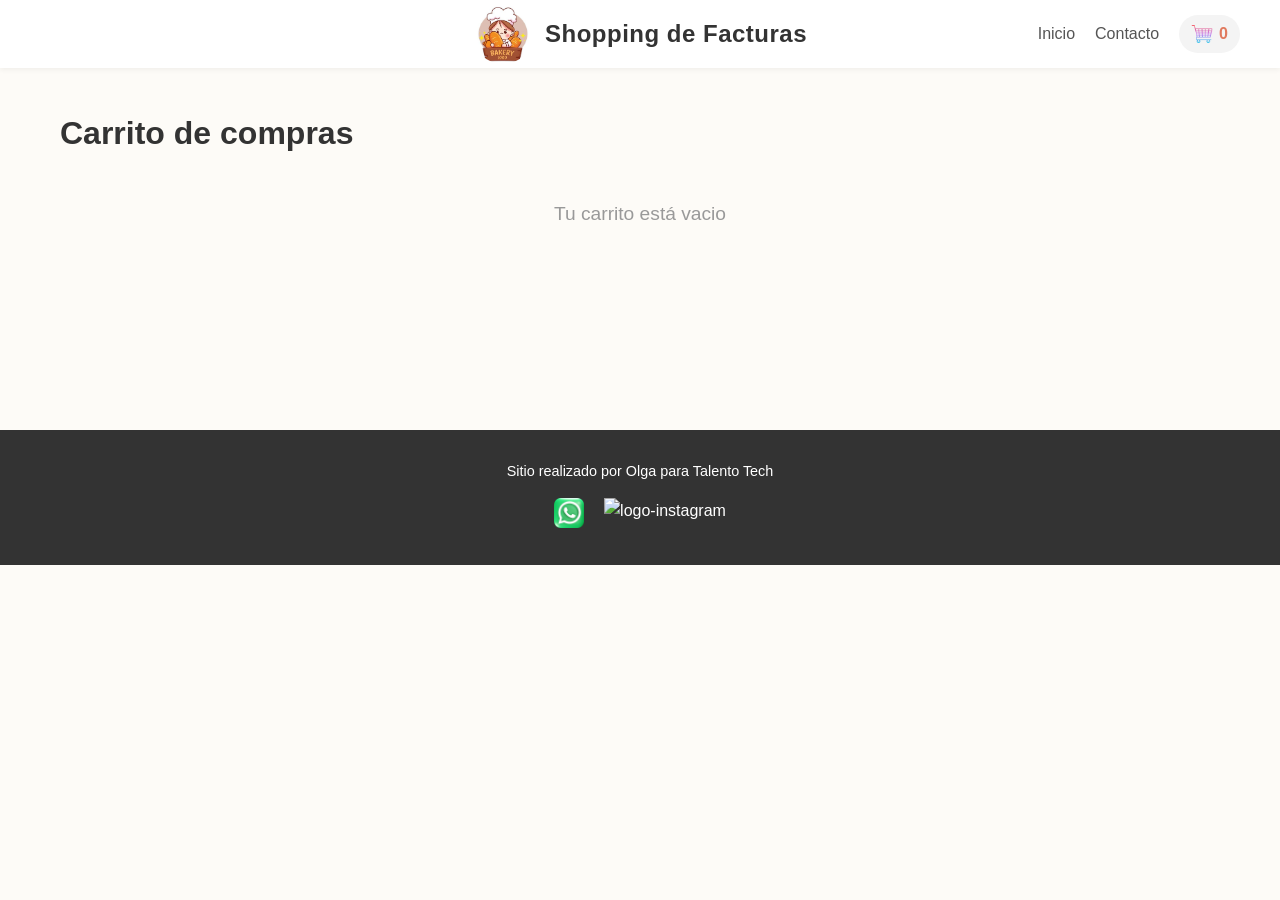
==== pages/carrito.html @ b268a1e5 "Se agrego los archivos javascript" ====
<!DOCTYPE html>
<html lang="es">
<head>
    <meta charset="UTF-8">
    <meta name="viewport" content="width=device-width, initial-scale=1.0">
    <title>Carrito</title>
    <link rel="stylesheet" href="../css/styles.css"/>
</head>
<body>
    <header class="header">
        
        <div class="div-logo"><a class="logo" href="../index.html"/>
            <img src="../imagenes/logo.jpg" alt="Shopping de Facturas" />
            <span class="texto-logo">Shopping de Facturas</span>
            </a>
        </div>

        <nav class="header-nav">
            <ul>
                <li>
                    <a href="../index.html">Inicio</a>
                </li>
                <li>
                    <a href="./contacto.html">Contacto</a>
                </li>
                <!--agregar un link al carrito, con un ID para el contador -->
                <li>
                    <a href="./carrito.html"class="carrito-icono">
                      <img src="../imagenes/carrito.jpg" alt="Carrito de compras" class="img-carrito" />
                      <span id="contador-carrito">0</span>
                    </a>
                </li>
            </ul>
        </nav>
    </header>

    <main>
        <h1>Carrito de compras</h1>
        <section id="contenedor-carrito" class="contenedor-tarjetas">
            <!--Productos del carrito -->
        </section>
        <div id="acciones-carrito" class="acciones-carrito">
            <!--Botones de eliminar y finalizar compra se agregan desde JS -->
        </div>
        <section id="resumen-carrito">
            <!--Aca ira el resumen del carrito-->
        </section>
    </main>

    <footer>
      <p>Sitio realizado por Olga para Talento Tech</p>
      <nav>
        <ul class="footer-list">
          <li><img src="../imagenes/whatsapp.png" alt="logo-whatsapp" /></li>
          <li>
            <img src="../imagenes/instagram_icon.png" alt="logo-instagram" />
          </li>
        </ul>
      </nav>
    </footer>

    <!--Agregar type module y enlace al carrito.js-->
    <script type="module" src="../js/carrito.js"></script>
    
</body>
</html>
---- css/styles.css ----
/* ==========================================================================
   1. CONFIGURACIÓN GENERAL Y VARIABLES
   ========================================================================== */
* {
  margin: 0;
  padding: 0;
  box-sizing: border-box;
}

body {
  font-family: 'Poppins', sans-serif;
  background-color: #fdfbf7; /* Un fondo cálido, ideal para una panadería/pastelería */
  color: #333333;
  line-height: 1.6;
}

/* Clases de utilidad que ya usas en tu HTML */
.text-secondary {
  color: #e07a5f; /* Un tono cálido/pastel para destacar títulos (ajustalo a tu paleta) */
}

.bg-secondary {
  background-color: #e07a5f;
}

.text-dark {
  color: #333333;
}

/* ==========================================================================
   2. HEADER (Cabecera centrada y responsiva)
   ========================================================================== */
header, .header {
  display: flex;
  flex-direction: column; /* Por defecto apila los elementos en móviles */
  align-items: center;
  justify-content: center;
  gap: 15px;
  padding: 20px 10px;
  background-color: #ffffff;
  box-shadow: 0 2px 5px rgba(0, 0, 0, 0.05);
}

/* Contenedores del Logo (Unificados) */
.logo-conteiner, .div-logo {
  display: flex;
  justify-content: center;
  align-items: center;
}

/* Enlace del logo que agrupa la imagen y el texto */
.logo {
  display: flex;
  align-items: center;
  gap: 12px; /* Separa la imagen del texto */
  text-decoration: none;
}

.logo img {
  width: 60px; /* Tamaño de tu logo redondo */
  height: 60px;
  border-radius: 50%;
  object-fit: cover;
}

/* Texto "Shopping de Facturas" */
.texto-logo {
  font-size: 1.5rem;
  font-weight: bold;
  color: #333333;
  letter-spacing: 0.5px;
}

/* Menú de Navegación */
.header-nav ul {
  display: flex;
  list-style: none;
  gap: 20px;
  align-items: center;
}

.header-nav ul li a {
  text-decoration: none;
  color: #555555;
  font-weight: 500;
  transition: color 0.3s ease;
}

.header-nav ul li a:hover {
  color: #e07a5f;
}

/* Icono del Carrito y Contador */
.carrito-icono {
  display: flex;
  align-items: center;
  gap: 6px; /* Separa el icono del número 0 */
  background-color: #f4f4f4;
  padding: 6px 12px;
  border-radius: 20px;
}

.img-carrito {
  width: 22px;
  height: auto;
}

#contador-carrito {
  font-weight: bold;
  color: #e07a5f;
}

/* ==========================================================================
   3. CONTENIDO PRINCIPAL (Main y Párrafo Ancho)
   ========================================================================== */
main {
  padding: 40px 20px;
  max-width: 1200px; /* Evita que el contenido general se desparrame en pantallas gigantes */
  margin: 0 auto;
}

.titulo-home, .titulo-contacto {
  text-align: center;
  margin-bottom: 20px;
  font-size: 2rem;
}

/* Tu párrafo configurado para ocupar casi todo el ancho de la pantalla */
.parrafo {
  width: 95%; /* Ocupa casi todo el ancho en móviles y tablets */
  max-width: 1100px; /* En computadoras se frena aquí para que no sea molesto leer líneas tan largas */
  margin: 0 auto 40px auto; /* Centrado horizontalmente y con espacio abajo */
  text-align: center;
  color: #666666;
  font-size: 1.1rem;
}

/* ==========================================================================
   4. SECCIÓN DE PRODUCTOS Y TARJETAS (Home y Carrito)
   ========================================================================== */
.titulo-producto {
  margin-bottom: 25px;
  border-bottom: 2px solid #f4f4f4;
  padding-bottom: 10px;
}

.contenedor-tarjetas {
  display: grid;
  grid-template-columns: repeat(auto-fill, minmax(250px, 1fr));
  gap: 25px;
  margin-bottom: 30px;
}

/* Tarjeta de producto individual */
.card {
  background-color: #ffffff;
  border-radius: 12px;
  padding: 20px;
  text-align: center;
  box-shadow: 0 4px 6px rgba(0, 0, 0, 0.02);
  display: flex;
  flex-direction: column;
  justify-content: space-between;
  border: 1px solid #eeeeee;
}

.card img {
  width: 100%;
  height: 180px;
  object-fit: cover;
  border-radius: 8px;
  margin-bottom: 15px;
}

.card h3 {
  font-size: 1.2rem;
  margin-bottom: 10px;
}

.card p {
  font-weight: bold;
  font-size: 1.1rem;
  margin-bottom: 15px;
}

/* Botones estándar */
.btn {
  border: none;
  padding: 10px 15px;
  border-radius: 8px;
  cursor: pointer;
  font-weight: 600;
  transition: transform 0.2s, background-color 0.2s;
}

.btn:hover {
  transform: scale(1.03);
  filter: brightness(0.95);
}

.btn-eliminar-carrito {
  background-color: #e63946;
  color: white;
}

/* Acciones y Resumen del Carrito */
.acciones-carrito {
  display: flex;
  justify-content: center;
  margin-top: 20px;
}

.btn-vaciar-carrito {
  background-color: #333333;
  color: #ffffff;
  padding: 12px 24px;
}

#resumen-carrito {
  text-align: right;
  margin-top: 30px;
  font-size: 1.4rem;
  font-weight: bold;
}

/* Mensaje de Alerta Carrito Vacío */
.mensaje-carrito-vacio {
  text-align: center;
  grid-column: 1 / -1; /* Ocupa todo el ancho de la grilla */
  font-size: 1.2rem;
  color: #999999;
  padding: 40px 0;
}

/* ==========================================================================
   5. FORMULARIO DE CONTACTO
   ========================================================================== */
.form-contacto {
  background-color: #ffffff;
  max-width: 500px;
  margin: 0 auto;
  padding: 30px;
  border-radius: 12px;
  box-shadow: 0 4px 10px rgba(0, 0, 0, 0.03);
}

.grupo-input {
  display: flex;
  flex-direction: column;
  margin-bottom: 20px;
}

.grupo-input label {
  margin-bottom: 8px;
  font-weight: 500;
}

.grupo-input input, .grupo-input textarea {
  padding: 10px;
  border: 1px solid #cccccc;
  border-radius: 6px;
  font-family: inherit;
}

.grupo-input textarea {
  height: 120px;
  resize: none;
}

/* ==========================================================================
   6. FOOTER (Pie de página)
   ========================================================================== */
footer {
  background-color: #333333;
  color: #ffffff;
  text-align: center;
  padding: 30px 20px;
  margin-top: 60px;
}

footer p {
  margin-bottom: 15px;
  font-size: 0.9rem;
}

.footer-list {
  display: flex;
  justify-content: center;
  list-style: none;
  gap: 20px;
}

.footer-list img {
  width: 30px;
  height: auto;
  transition: transform 0.2s;
}

.footer-list img:hover {
  transform: translateY(-3px);
}

/* ==========================================================================
   7. RESPONSIVE DESIGN (Pantallas grandes)
   ========================================================================== */
@media (min-width: 768px) {
  header, .header {
    flex-direction: row; /* En PC pone el logo a un lado y el menú al otro */
    justify-content: space-between;
    padding: 15px 40px;
  }
  
  /* Centrado absoluto del logo en PC */
  .logo-conteiner, .div-logo {
    position: absolute;
    left: 50%;
    transform: translateX(-50%);
  }

  .header-nav {
    margin-left: auto; /* Empuja el menú a la derecha de forma prolija */
  }
}
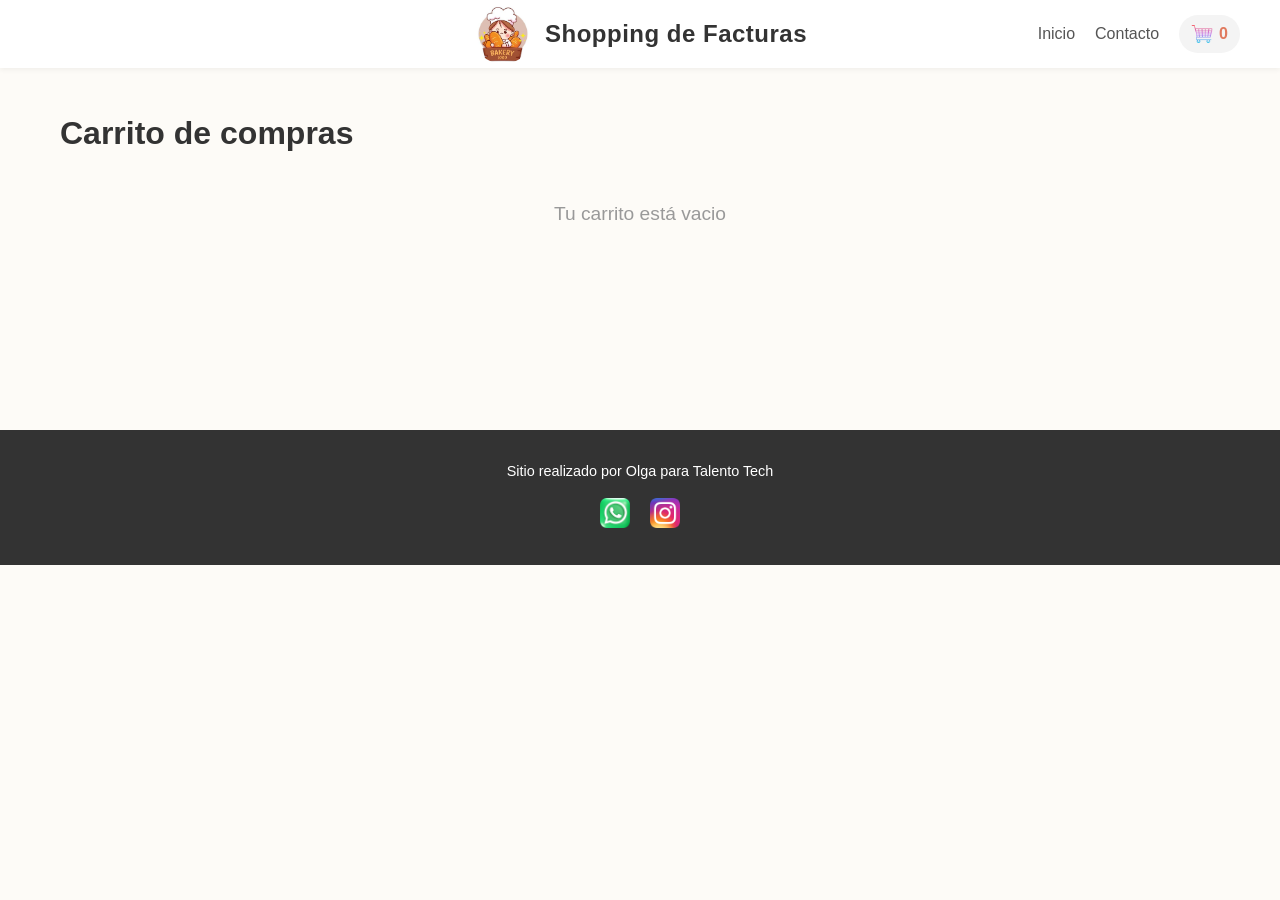
==== commit 8b3a7be8: "se modifico el index.html, contacto.html y carrito.html" ====
--- a/pages/carrito.html
+++ b/pages/carrito.html
@@ -53,7 +53,7 @@
         <ul class="footer-list">
           <li><img src="../imagenes/whatsapp.png" alt="logo-whatsapp" /></li>
           <li>
-            <img src="../imagenes/instagram_icon.png" alt="logo-instagram" />
+            <img src="../imagenes/Instagram_icon.png" alt="logo-instagram" />
           </li>
         </ul>
       </nav>
